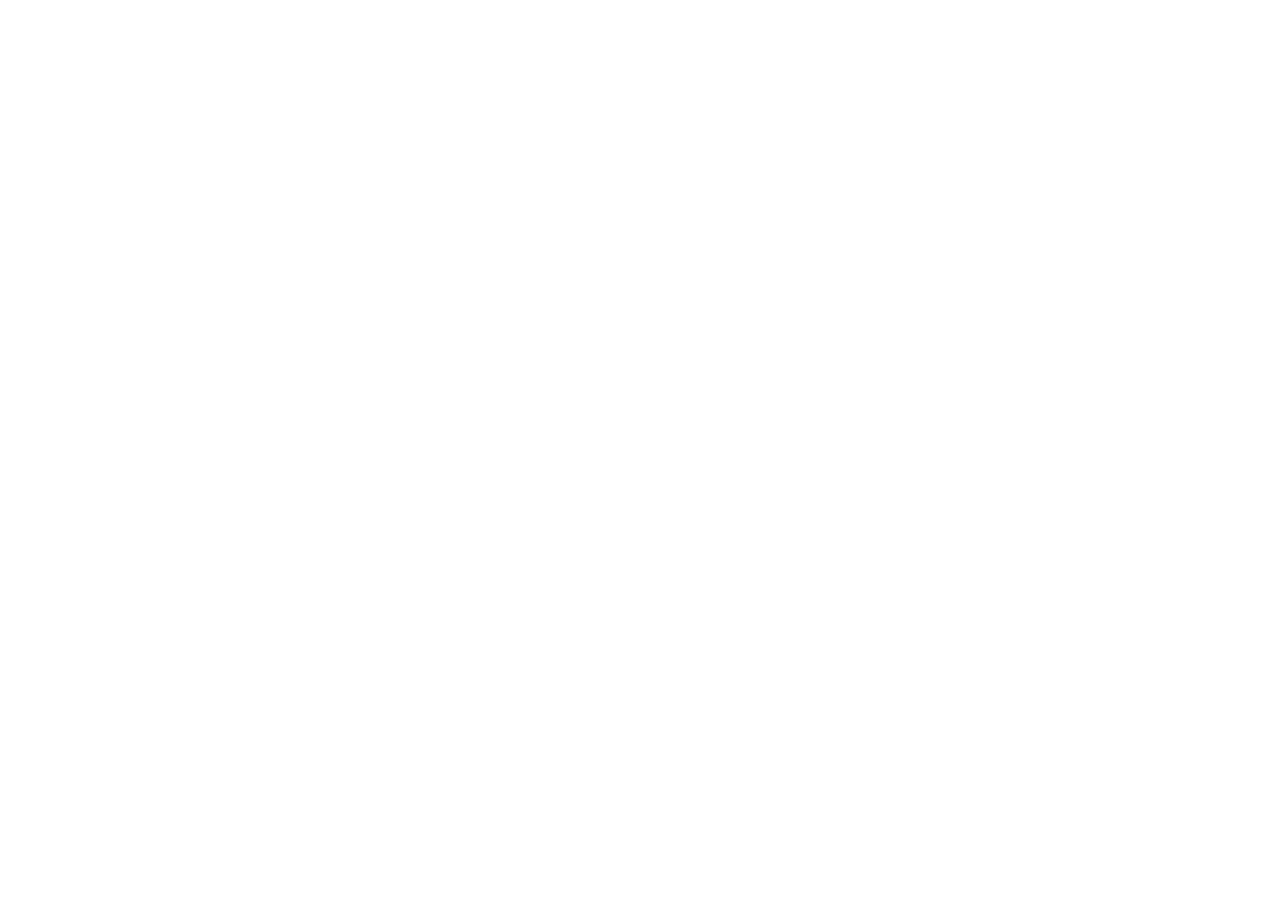
==== tarus.html @ d895e015 "Design updated release" ====
<!DOCTYPE html>
<html lang="en">
<head>
    <meta charset="UTF-8"/>
    <meta name="viewport" content="width=device-width, initial-scale=1.0"/>
    <title>Tarus Chat</title>
</head>
<body>
<script src="/TarusUI/tarus.js"></script>
</body>
</html>
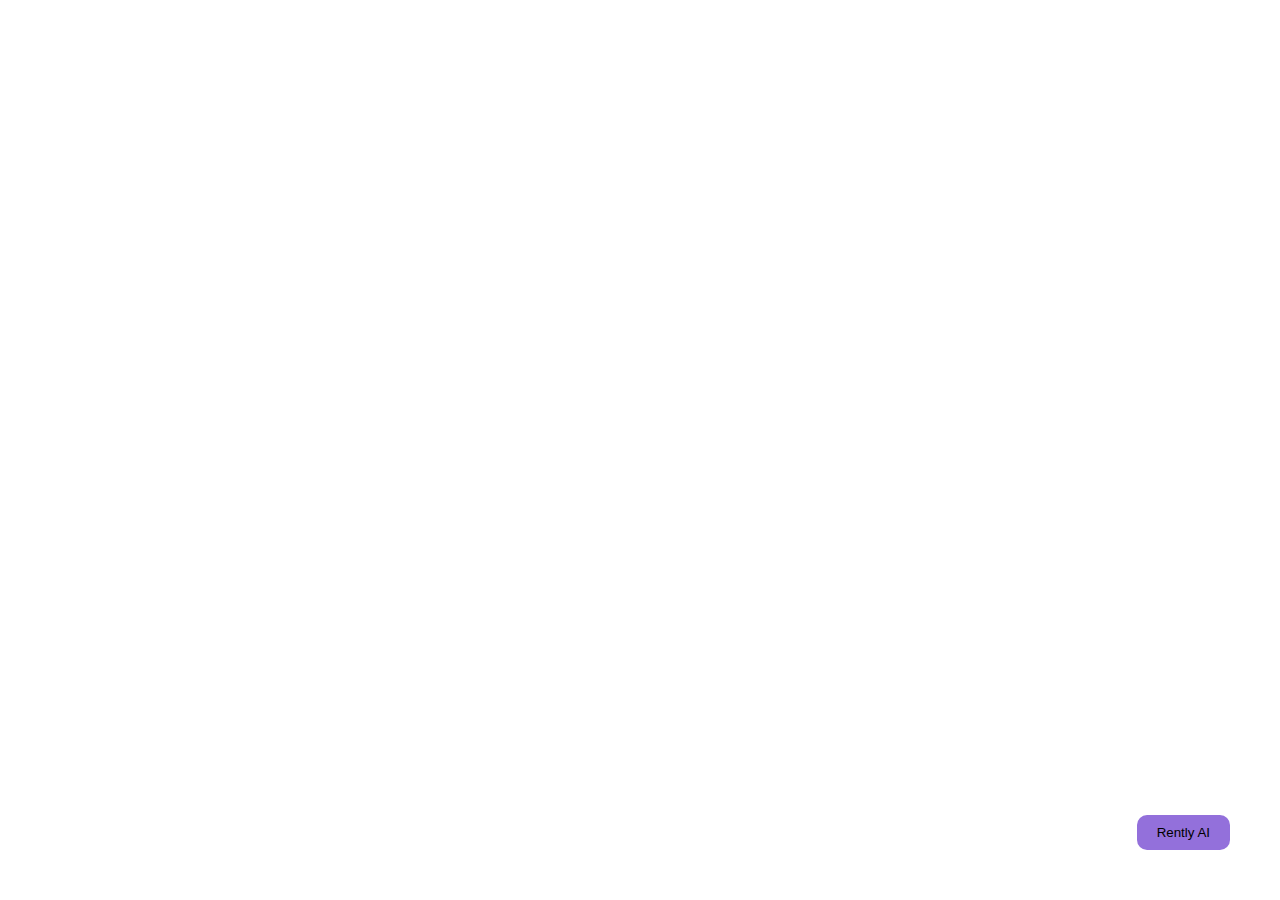
==== commit 6f65de2e: "updated relative path" ====
--- a/tarus.html
+++ b/tarus.html
@@ -6,6 +6,6 @@
     <title>Tarus Chat</title>
 </head>
 <body>
-<script src="/TarusUI/tarus.js"></script>
+<script src="/tarus.js"></script>
 </body>
 </html>
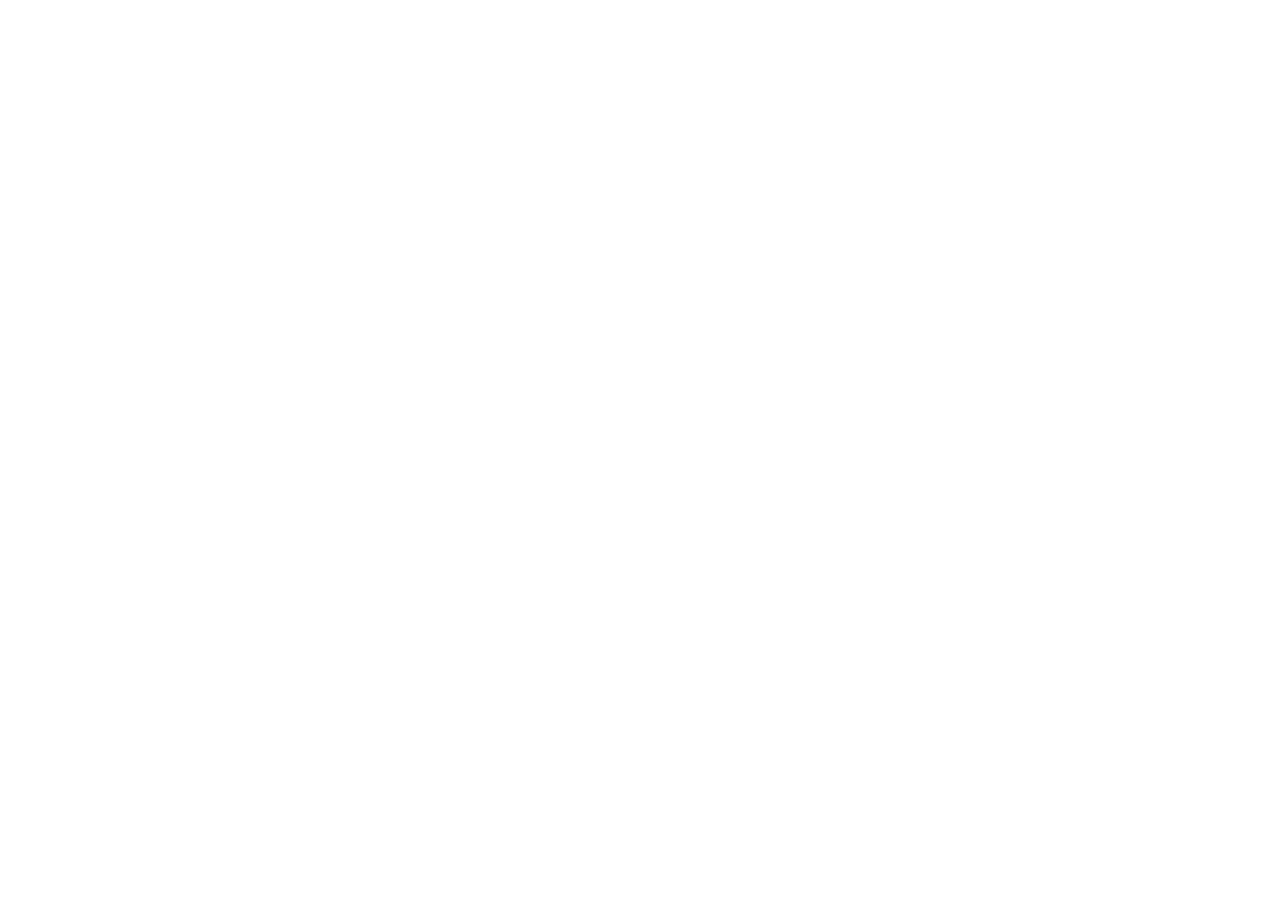
==== commit 82f722cc: "Small change" ====
--- a/tarus.html
+++ b/tarus.html
@@ -6,6 +6,6 @@
     <title>Tarus Chat</title>
 </head>
 <body>
-<script src="/tarus.js"></script>
+<script src="/TarusUI/tarus.js"></script>
 </body>
 </html>
